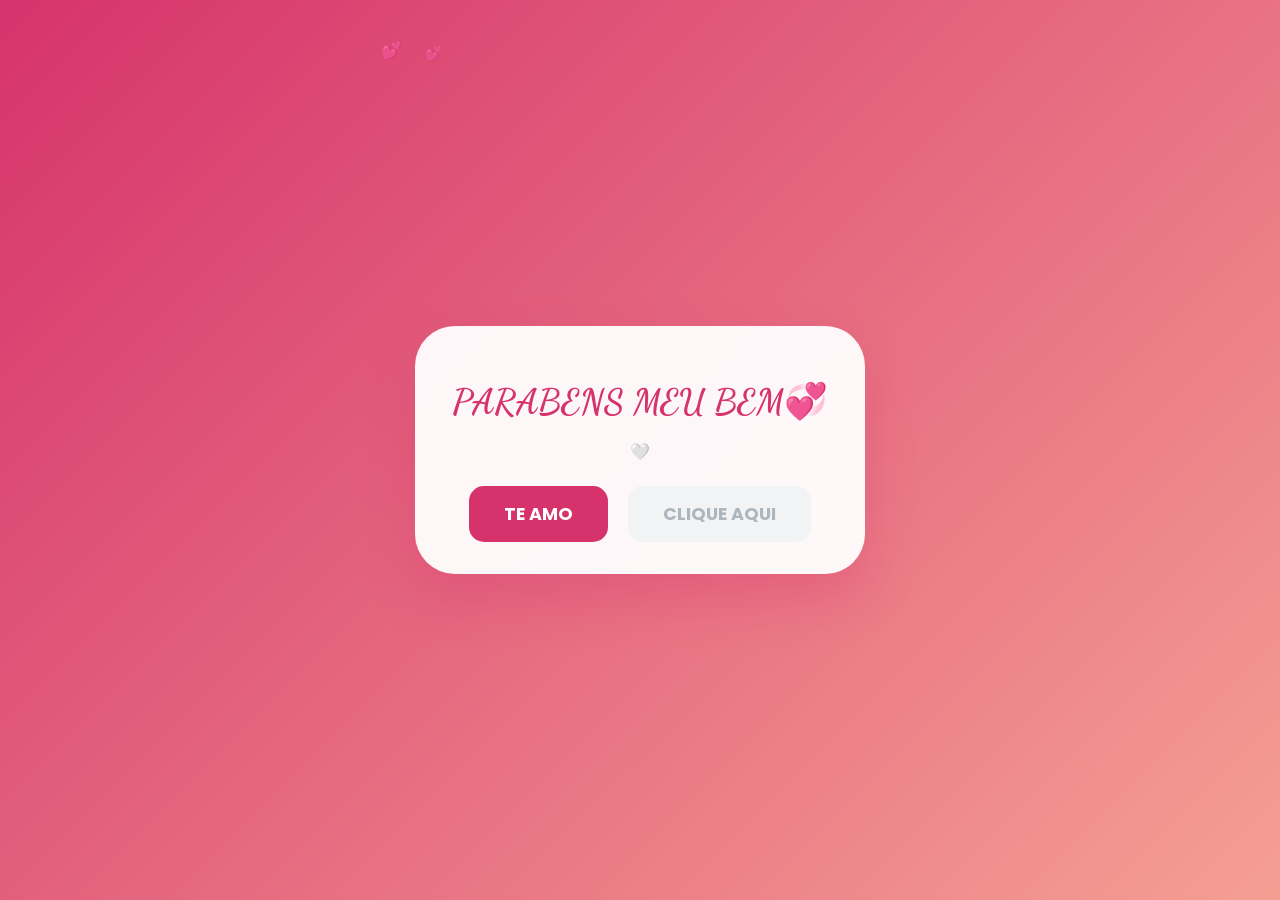
==== templates/perfect_final_fixed.html @ 27d84a0c "Site PWA Estela" ====
<!DOCTYPE html>
<html lang="pt-br">
<head>
    <link rel="manifest" href="/static/manifest.json">
    <meta name="theme-color" content="#d6336c">
    <link href="https://fonts.googleapis.com/css2?family=Dancing+Script:wght@700&family=Poppins:wght@400;600&display=swap" rel="stylesheet">
    <meta charset="UTF-8">
    <meta name="viewport" content="width=device-width, initial-scale=1.0, user-scalable=no, maximum-scale=1.0, viewport-fit=cover">
    <title>Para Estela ❤️ - FINAL PERFEITO</title>
    <script>
      if ('serviceWorker' in navigator) {
        window.addEventListener('load', () => {
          navigator.serviceWorker.register('/static/sw.js');
        });
      }
    </script>
    <style>
        :root {
            --rosa-claro: #ffdae0;
            --rosa-forte: #d6336c;
            --vinho-texto: #c2185b;
        }

        * { box-sizing: border-box; }

        body {
            display: flex;
            justify-content: center;
            align-items: center;
            height: 100vh;
            background: linear-gradient(-45deg, var(--rosa-claro), #ffafbd, #ffc3a0, var(--rosa-forte));
            background-size: 400% 400%;
            animation: gradientShift 8s ease infinite;
            font-family: 'Poppins', sans-serif;
            margin: 0;
            overflow: hidden;
            position: relative;
        }

        @keyframes gradientShift {
            0% { background-position: 0% 50%; }
            50% { background-position: 100% 50%; }
            100% { background-position: 0% 50%; }
        }

        .card {
            background: rgba(255, 255, 255, 0.95);
            backdrop-filter: blur(10px);
            padding: 30px;
            border-radius: 40px;
            text-align: center;
            box-shadow: 0 25px 50px rgba(214, 51, 108, 0.3);
            width: 90%;
            max-width: 450px;
            z-index: 10;
            transition: all 0.8s cubic-bezier(0.175, 0.885, 0.32, 1.275);
        }

        h1 { 
            font-family: 'Dancing Script', cursive; 
            font-size: 2.2em; 
            color: var(--rosa-forte); 
            margin-bottom: 10px;
        }

        .photo-grid {
            display: grid;
            grid-template-columns: repeat(2, 1fr);
            gap: 10px;
            margin-top: 20px;
        }

        .photo-container {
            position: relative;
            height: 110px;
            border-radius: 15px;
            overflow: hidden;
            box-shadow: 0 10px 25px rgba(0,0,0,0.1);
            transition: transform 0.3s;
            cursor: pointer;
        }

        .photo-container:hover { transform: scale(1.05); }

        .photo-grid img {
            width: 100%;
            height: 100%;
            object-fit: cover;
        }

        .photo-fallback {
            position: absolute;
            top: 0; left: 0;
            width: 100%; height: 100%;
            background: linear-gradient(45deg, var(--rosa-forte), var(--rosa-claro));
            display: flex;
            align-items: center;
            justify-content: center;
            color: white;
            font-family: 'Dancing Script', cursive;
            font-size: 0.9em;
            text-align: center;
            padding: 5px;
            opacity: 0;
            pointer-events: none;
        }

        .photo-fallback.show { opacity: 1; }

        .final-image {
            width: 100%;
            max-width: 280px;
            border-radius: 20px;
            border: 6px solid white;
            box-shadow: 0 15px 35px rgba(214, 51, 108, 0.4);
            margin-top: 15px;
            animation: popIn 1.2s cubic-bezier(0.175, 0.885, 0.32, 1.275);
        }

        .final-video {
            width: 100%;
            max-width: 280px;
            border-radius: 20px;
            border: 6px solid white;
            box-shadow: 0 15px 35px rgba(214, 51, 108, 0.4);
            margin-top: 15px;
            animation: popIn 1.2s cubic-bezier(0.175, 0.885, 0.32, 1.275);
        }

        .fullscreen-btn {
            background: rgba(255,255,255,0.9);
            color: var(--rosa-forte);
            padding: 8px 16px;
            font-size: 0.9em;
            margin-top: 10px;
        }

        @keyframes popIn {
            0% { transform: scale(0) rotate(-10deg); opacity: 0; }
            100% { transform: scale(1) rotate(0deg); opacity: 1; }
        }

        .happy-birthday-text {
            font-family: 'Dancing Script', cursive; 
            color: var(--vinho-texto);
            font-size: 2.8em;
            font-weight: 700;
            margin-bottom: 5px;
        }

        .modal {
            display: none;
            position: fixed;
            z-index: 100;
            top: 0; left: 0;
            width: 100%; height: 100%;
            background: rgba(0,0,0,0.9);
            justify-content: center;
            align-items: center;
            flex-direction: column;
            color: white;
            text-align: center;
        }

        .modal img { max-width: 80%; max-height: 60vh; border-radius: 20px; border: 3px solid white; }
        .poema { margin-top: 20px; font-family: 'Dancing Script', cursive; font-size: 1.5rem; padding: 0 20px; }

        .magic-area {
            position: fixed;
            bottom: 30px;
            text-align: center;
            width: 100%;
            cursor: pointer;
            z-index: 20;
        }

        #magic-element { font-size: 70px; transition: all 0.5s ease; }

        .transforming { animation: enhancedMorph 2s forwards; }

        @keyframes enhancedMorph {
            0% { transform: scale(1) rotate(0deg); filter: blur(0px); }
            50% { transform: scale(2.5) rotate(180deg); filter: blur(10px); color: gold; }
            100% { transform: scale(1.5) rotate(360deg); filter: blur(0px); opacity: 0; }
        }

        button {
            padding: 15px 35px;
            min-height: 52px;
            border-radius: 15px;
            border: none;
            font-weight: bold;
            cursor: pointer;
            background: var(--rosa-forte);
            color: white;
            transition: 0.3s;
            font-family: 'Poppins', sans-serif;
            touch-action: manipulation;
            -webkit-tap-highlight-color: transparent;
            font-size: 1.1em;
        }

        #no { background: #f1f3f5; color: #adb5bd; }

        @media (max-width: 600px) {
            .card { padding: 20px; }
            h1 { font-size: 1.8em; }
            .photo-container { height: 90px; }
        }

        #heartRain {
            position: fixed;
            top: 0;
            left: 0;
            pointer-events: none;
            z-index: 5;
        }
    </style>
</head>
<body>

    <div class="card" id="main-card">
        <h1>PARABENS MEU BEM💞</h1>
        <p>🤍</p>
        <div id="btn-container" style="position: relative; height: 60px; display: flex; justify-content: center; align-items: center; gap: 20px; margin-top: 20px;">
            <button id="yes">TE AMO</button>
            <button id="no">CLIQUE AQUI</button>
        </div>
    </div>

    <div class="magic-area" id="magic-trigger" style="display: none;">
        <div id="magic-element">❤️</div>
        <p id="magic-status" style="color: var(--rosa-forte); font-weight: bold;">Toque no coração.</p>
    </div>

    <div id="myModal" class="modal">
        <span id="closeModal" style="position:absolute; top:20px; right:30px; font-size:40px; cursor:pointer; color: white;">&times;</span>
        <img id="modal-img" loading="lazy">
        <div id="poema-texto" class="poema"></div>
    </div>

    <canvas id="heartRain"></canvas>

    <script>
        // === LOCAL STATIC FILES ===
        const IMG_URLS = {
            foto1: '/static/foto1.jpeg.jpg',
            foto2: '/static/foto2.jpeg.jpg',
            foto3: '/static/foto3.jpeg.jpg',
            foto4: '/static/foto4.jpeg.jpeg',
            video: '/static/video.mp4.mp4'
        };

        const noBtn = document.getElementById('no');
        const yesBtn = document.getElementById('yes');
        const card = document.getElementById('main-card');
        const magicArea = document.getElementById('magic-trigger');
        const magicElement = document.getElementById('magic-element');

        // Botão NÃO foge
        noBtn.addEventListener('mouseover', () => {
            const x = (Math.random() - 0.5) * window.innerWidth * 0.7;
            const y = (Math.random() - 0.5) * window.innerHeight * 0.7;
            noBtn.style.position = 'fixed';
            noBtn.style.left = '50%';
            noBtn.style.top = '50%';
            noBtn.style.transform = `translate(calc(-50% + ${x}px), calc(-50% + ${y}px))`;
        });

        // Botão SIM gera fotos
        yesBtn.addEventListener('click', () => {
            card.innerHTML = `
                <h1>Para Minha Estela ❤️</h1>
                <div class="photo-grid">
                    <div class="photo-container" onclick="abrirPoema('${IMG_URLS.foto1}', 'O teu sorriso ilumina qualquer escuridão. ✨')">
                        <img src="${IMG_URLS.foto1}" alt="Foto 1" onerror="this.nextElementSibling.classList.add('show')" loading="lazy">
                        <div class="photo-fallback">💕 O teu sorriso 💕</div>
                    </div>
                    <div class="photo-container" onclick="abrirPoema('${IMG_URLS.foto2}', 'O teu abraço é o meu abrigo favorito no mundo. 🏠')">
                        <img src="${IMG_URLS.foto2}" alt="Foto 2" onerror="this.nextElementSibling.classList.add('show')" loading="lazy">
                        <div class="photo-fallback">❤️ Nosso abraço</div>
                    </div>
                    <div class="photo-container" onclick="abrirPoema('${IMG_URLS.foto3}', 'Sou grato por cada segundo ao teu lado. ☀️')">
                        <img src="${IMG_URLS.foto3}" alt="Foto 3" onerror="this.nextElementSibling.classList.add('show')" loading="lazy">
                        <div class="photo-fallback">☀️ Momentos</div>
                    </div>
                    <div class="photo-container" onclick="abrirPoema('${IMG_URLS.foto4}', 'Prometo te amar em cada detalhe, sempre. 💖')">
                        <img src="${IMG_URLS.foto4}" alt="Foto 4" onerror="this.nextElementSibling.classList.add('show')" loading="lazy">
                        <div class="photo-fallback">💖 Amor eterno</div>
                    </div>
                </div>
                <p style="font-size: 0.85em; margin-top: 15px; color: #666;">Clique nas fotos acima e depois no coração lá embaixo!</p>
            `;
            magicArea.style.display = 'block';
        });

        function abrirPoema(src, texto) {
            document.getElementById('myModal').style.display = "flex";
            document.getElementById('modal-img').src = src;
            document.getElementById('poema-texto').innerHTML = texto;
        }

        function closeModal() {
            document.getElementById('myModal').style.display = 'none';
        }
        document.getElementById('closeModal').addEventListener('click', closeModal);

        let isAnimating = false;

        /* CSS dinâmico para coração pulsante */
        const dynamicStyle = document.createElement('style');
        dynamicStyle.textContent = `
            .heart-vibrate {
                font-size: 4em;
                animation: vibrate 1s infinite;
                cursor: pointer;
                margin: 20px 0;
                transition: transform 0.3s;
            }
            .heart-vibrate:hover { transform: scale(1.2); }
            @keyframes vibrate {
                0%, 100% { transform: translateX(0); }
                25% { transform: translateX(-2px); }
                75% { transform: translateX(2px); }
            }
            .letter-container {
                animation: fadeIn 0.8s ease-in;
                text-align: center;
                padding: 20px;
                font-family: 'Dancing Script', cursive;
            }
            .letter-text {
                font-size: 1.3em;
                line-height: 1.6;
                color: var(--vinho-texto);
                background: rgba(255,255,255,0.9);
                padding: 30px;
                border-radius: 20px;
                box-shadow: 0 10px 30px rgba(214, 51, 108, 0.3);
                max-width: 400px;
                margin: 0 auto;
            }
            @keyframes fadeIn {
                from { opacity: 0; transform: translateY(20px); }
                to { opacity: 1; transform: translateY(0); }
            }
        `;
        document.head.appendChild(dynamicStyle);

        // Magia final: vídeo → coração pulsante → carta
        magicArea.addEventListener('click', () => {
            if (isAnimating) return;
            isAnimating = true;

            magicElement.innerHTML = "🎂";
            magicElement.classList.add('transforming');
            document.getElementById('magic-status').innerHTML = "Preparando a surpresa...";

            setTimeout(() => {
                card.style.background = "rgba(255, 255, 255, 0.98)";
                card.innerHTML = `
                    <div class="happy-birthday-text">Feliz Aniversário Estela! 💕</div>
                    <video id="finalVideo" class="final-video" preload="metadata" autoplay loop muted playsinline x-webkit-airplay="allow" webkit-playsinline="true" style="width: 100%; max-width: 280px; border-radius: 20px; box-shadow: 0 15px 35px rgba(214, 51, 108, 0.4); margin: 15px auto; display: block;">
                        <source src="${IMG_URLS.video}" type="video/mp4">
                        Vídeo não suportado.
                    </video>
                    <button class="fullscreen-btn" onclick="toggleFullscreen()">📱 Tela Cheia</button>
                    <div class="heart-vibrate" onclick="revelarCarta()">💌</div>
                    <p style="color: var(--rosa-forte); font-weight: bold; font-size: 1.1em;">Clique para ler minha carta de amor...</p>
                    <div id="carta" class="letter-container" style="display: none;">
                        <div class="letter-text">
                            <strong>Minha querida Estela,</strong><br><br>
                            Eu te amo muitao kkk. A mais só Deus sabe o quanto eu te amo.<br>
                            Nunca vou me cansar de dizer que <strong>EU TE AMO</strong><br><br>
                            Neste dia tão especial, quero que saiba que você é MUITO importante pra mim.<br><br>
                            <strong>Com todo meu amor,<br>Gustavo ❤️</strong>
                        </div>
                    </div>
                `;
                magicArea.style.display = 'none';
            }, 2000);
        });

        function revelarCarta() {
            document.querySelector('.heart-vibrate').style.display = 'none';
            const carta = document.getElementById('carta');
            carta.style.display = 'block';
            // Chuva corações intensa
            createHeartRainIntense();
        }

        // Chuva corações suave no fundo
        function createHeartRain() {
            const canvas = document.getElementById('heartRain');
            const ctx = canvas.getContext('2d');
            canvas.width = window.innerWidth;
            canvas.height = window.innerHeight;

            const hearts = [];
            for (let i = 0; i < 30; i++) {
                hearts.push({
                    x: Math.random() * canvas.width,
                    y: Math.random() * canvas.height - canvas.height,
                    size: Math.random() * 15 + 8,
                    speed: Math.random() * 2 + 0.5,
                    opacity: Math.random() * 0.5 + 0.3
                });
            }

            function animate() {
                ctx.clearRect(0, 0, canvas.width, canvas.height);
                hearts.forEach(heart => {
                    ctx.save();
                    ctx.globalAlpha = heart.opacity;
                    ctx.font = `${heart.size}px Arial`;
                    ctx.fillText('💕', heart.x, heart.y);
                    ctx.restore();
                    heart.y += heart.speed;
                    if (heart.y > canvas.height + 50) {
                        heart.y = -50;
                        heart.x = Math.random() * canvas.width;
                    }
                });
                requestAnimationFrame(animate);
            }
            animate();
        }

        // Chuva intensa na carta
        function createHeartRainIntense() {
            const canvas = document.getElementById('heartRain');
            const ctx = canvas.getContext('2d');
            canvas.width = window.innerWidth;
            canvas.height = window.innerHeight;

            const hearts = [];
            for (let i = 0; i < 100; i++) {
                hearts.push({
                    x: Math.random() * canvas.width,
                    y: Math.random() * -200,
                    size: Math.random() * 25 + 12,
                    speed: Math.random() * 4 + 2,
                    opacity: Math.random() * 0.8 + 0.4,
                    sway: (Math.random() - 0.5) * 4
                });
            }

            let animationId;
            function animate() {
                ctx.clearRect(0, 0, canvas.width, canvas.height);
                hearts.forEach(heart => {
                    heart.x += heart.sway;
                    ctx.save();
                    ctx.globalAlpha = heart.opacity;
                    ctx.font = `${heart.size}px Arial`;
                    ctx.fillText('❤️', heart.x, heart.y);
                    ctx.restore();
                    heart.y += heart.speed;
                    if (heart.y > canvas.height + 50) heart.y = -50;
                });
                animationId = requestAnimationFrame(animate);
            }
            animate();

        
            setTimeout(() => {
                cancelAnimationFrame(animationId);
            }, 8000);
        }

        // Inicia chuva suave
        createHeartRain();

        // Resize canvas
        window.addEventListener('resize', () => {
            const canvas = document.getElementById('heartRain');
            canvas.width = window.innerWidth;
            canvas.height = window.innerHeight;
        });

        // Função fullscreen vídeo
        function toggleFullscreen() {
          const video = document.getElementById('finalVideo');
          if (video.requestFullscreen) {
            video.requestFullscreen();
          } else if (video.webkitEnterFullscreen) { // iOS Safari
            video.webkitEnterFullscreen();
          }
        }

        // Orientação preferida portrait
        if (screen.orientation && screen.orientation.lock) {
          screen.orientation.lock('portrait').catch(() => {});
        }
    </script>
</body>
</html>
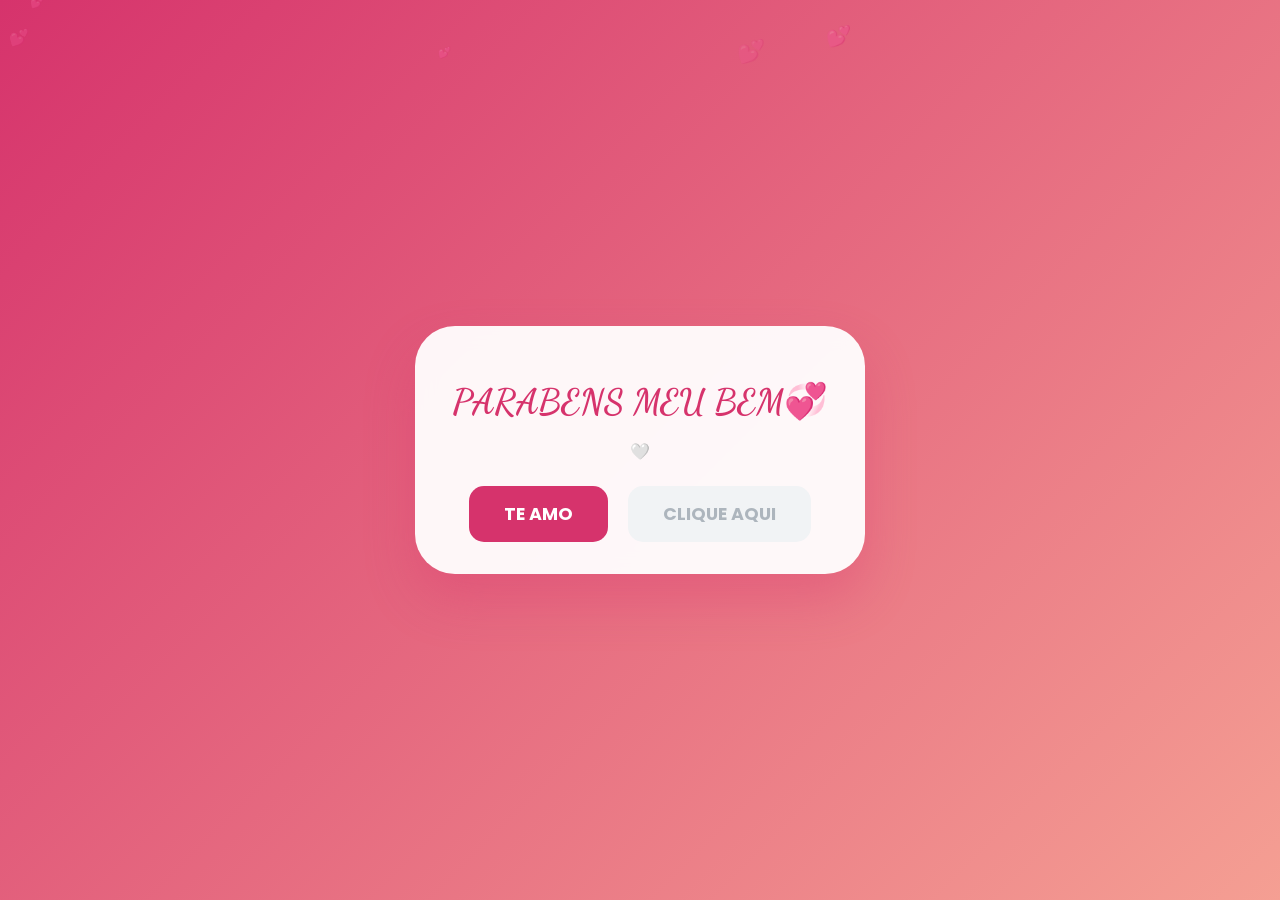
==== commit e175dca3: "Fix scroll and mobile layout" ====
--- a/templates/perfect_final_fixed.html
+++ b/templates/perfect_final_fixed.html
@@ -52,6 +52,8 @@
             box-shadow: 0 25px 50px rgba(214, 51, 108, 0.3);
             width: 90%;
             max-width: 450px;
+            max-height: 90vh;
+            overflow-y: auto;
             z-index: 10;
             transition: all 0.8s cubic-bezier(0.175, 0.885, 0.32, 1.275);
         }
@@ -203,9 +205,12 @@
         #no { background: #f1f3f5; color: #adb5bd; }
 
         @media (max-width: 600px) {
-            .card { padding: 20px; }
+            .card { padding: 20px; max-height: 85vh; }
             h1 { font-size: 1.8em; }
             .photo-container { height: 90px; }
+            .final-video { max-width: 220px; }
+            .happy-birthday-text { font-size: 2em; }
+            .letter-text { padding: 20px; font-size: 1.1em; }
         }
 
         #heartRain {
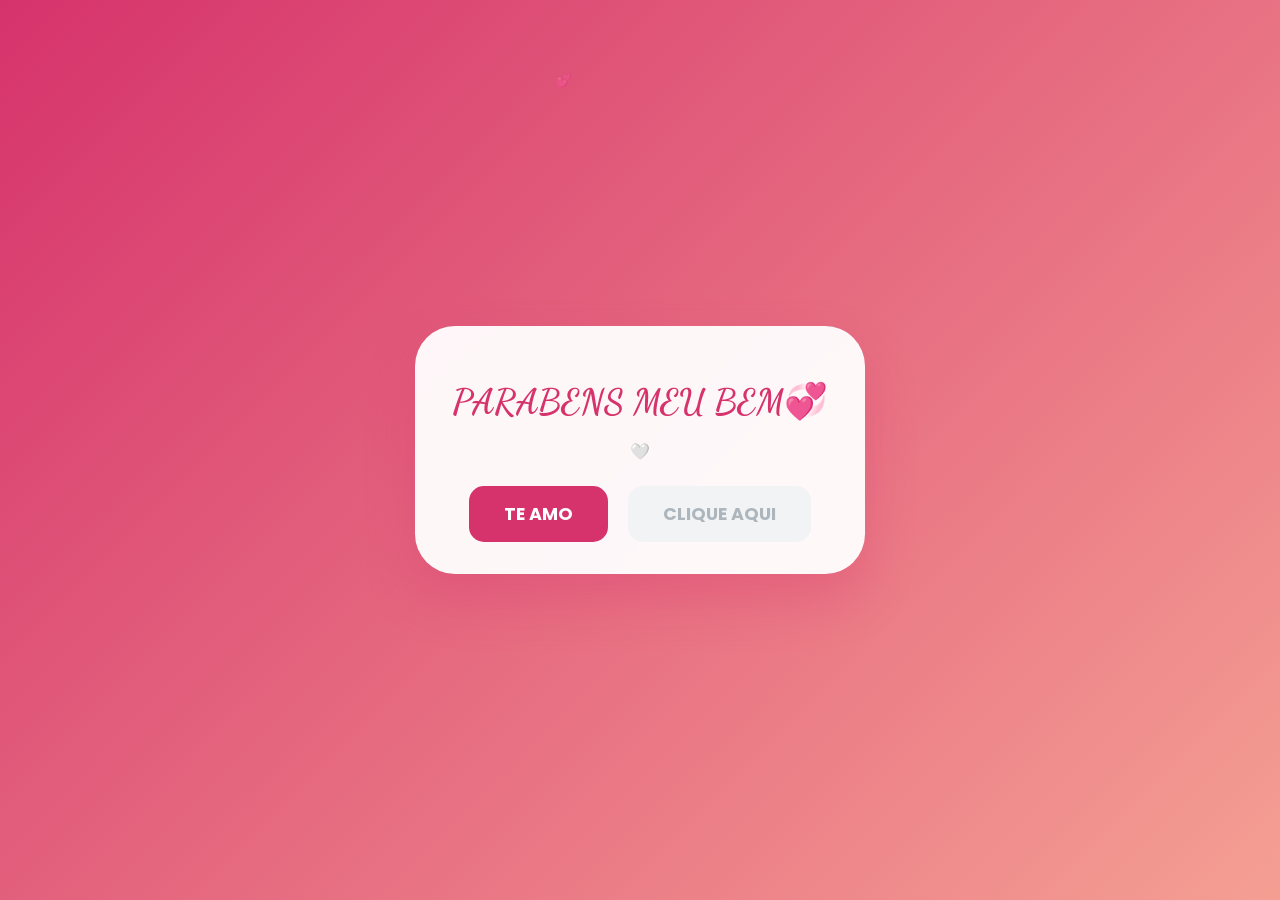
==== commit 1279417b: "Fix all paths for local file opening" ====
--- a/templates/perfect_final_fixed.html
+++ b/templates/perfect_final_fixed.html
@@ -1,7 +1,7 @@
 <!DOCTYPE html>
 <html lang="pt-br">
 <head>
-    <link rel="manifest" href="/static/manifest.json">
+    <link rel="manifest" href="../static/manifest.json">
     <meta name="theme-color" content="#d6336c">
     <link href="https://fonts.googleapis.com/css2?family=Dancing+Script:wght@700&family=Poppins:wght@400;600&display=swap" rel="stylesheet">
     <meta charset="UTF-8">
@@ -10,7 +10,7 @@
     <script>
       if ('serviceWorker' in navigator) {
         window.addEventListener('load', () => {
-          navigator.serviceWorker.register('/static/sw.js');
+          navigator.serviceWorker.register('../static/sw.js');
         });
       }
     </script>
@@ -249,11 +249,11 @@
     <script>
         // === LOCAL STATIC FILES ===
         const IMG_URLS = {
-            foto1: '/static/foto1.jpeg.jpg',
-            foto2: '/static/foto2.jpeg.jpg',
-            foto3: '/static/foto3.jpeg.jpg',
-            foto4: '/static/foto4.jpeg.jpeg',
-            video: '/static/video.mp4.mp4'
+            foto1: '../static/foto1.jpeg.jpg',
+            foto2: '../static/foto2.jpeg.jpg',
+            foto3: '../static/foto3.jpeg.jpg',
+            foto4: '../static/foto4.jpeg.jpeg',
+            video: '../static/video.mp4.mp4'
         };
 
         const noBtn = document.getElementById('no');
